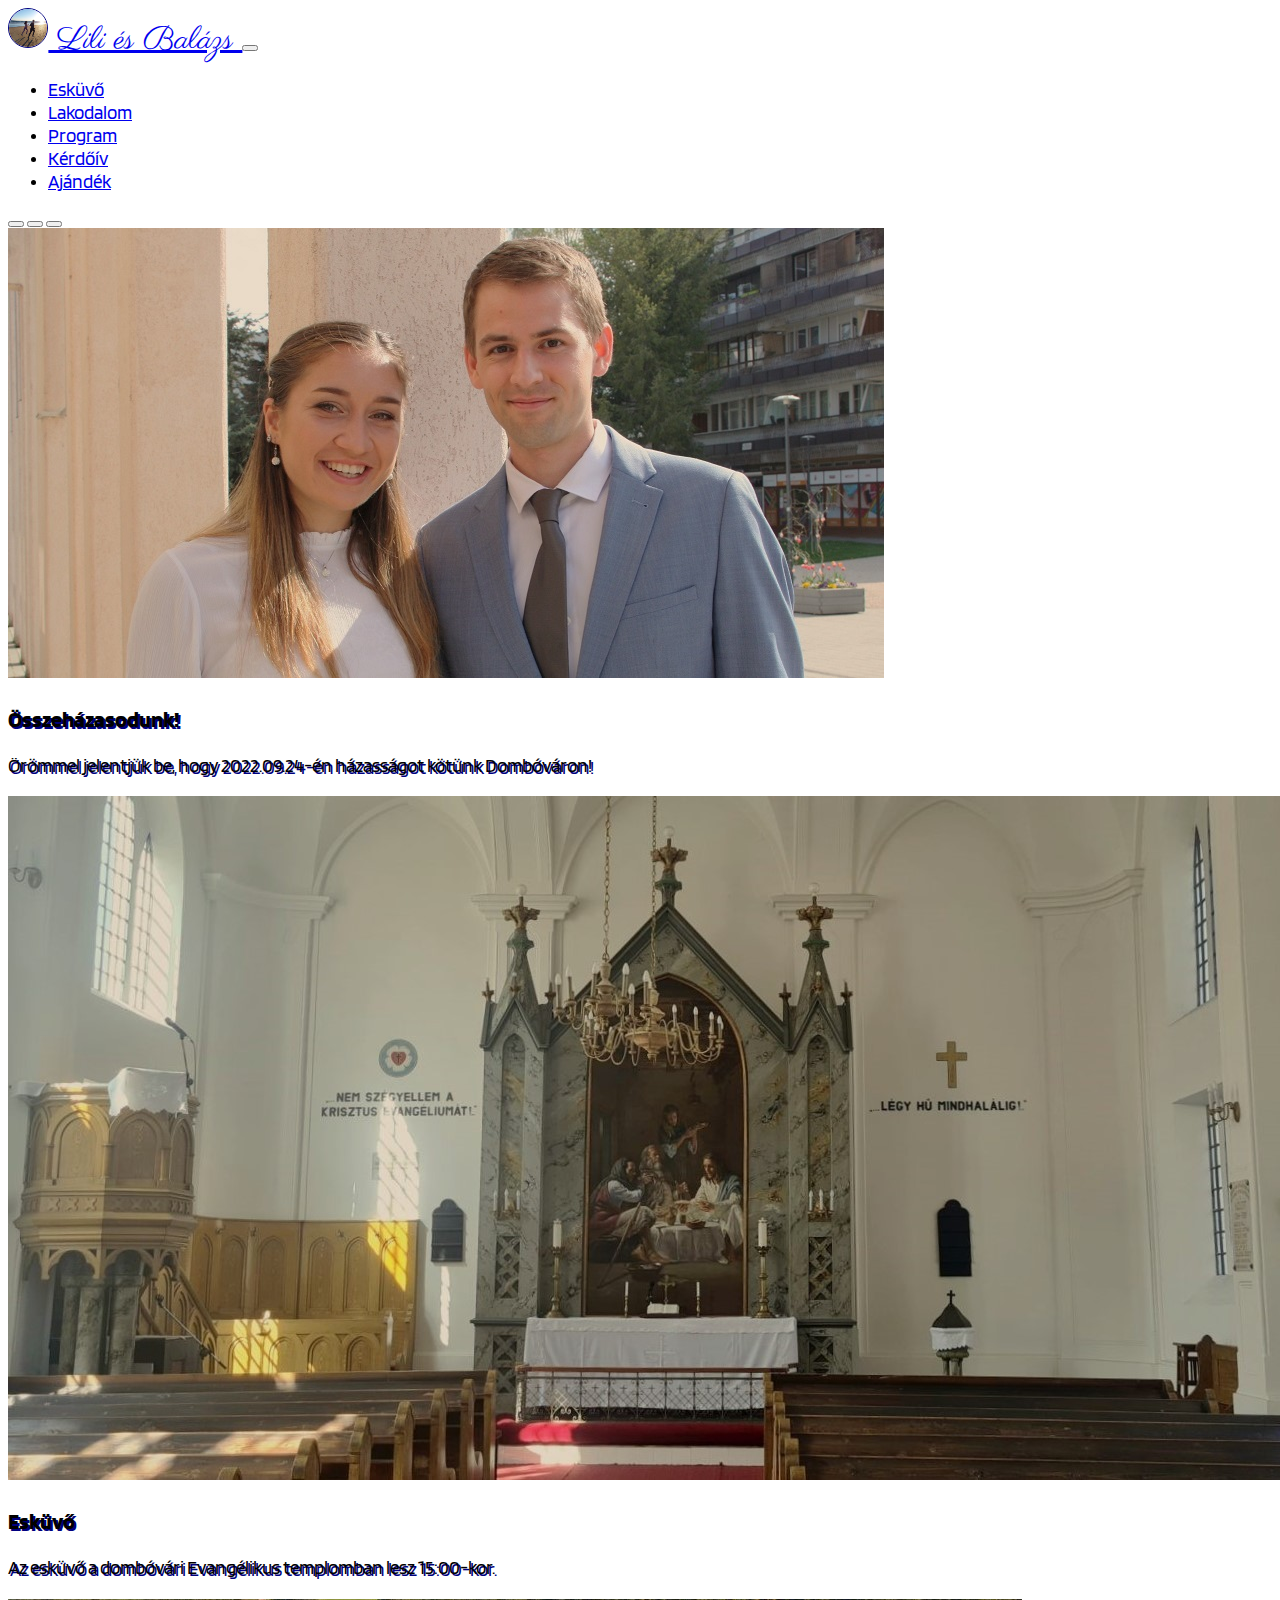
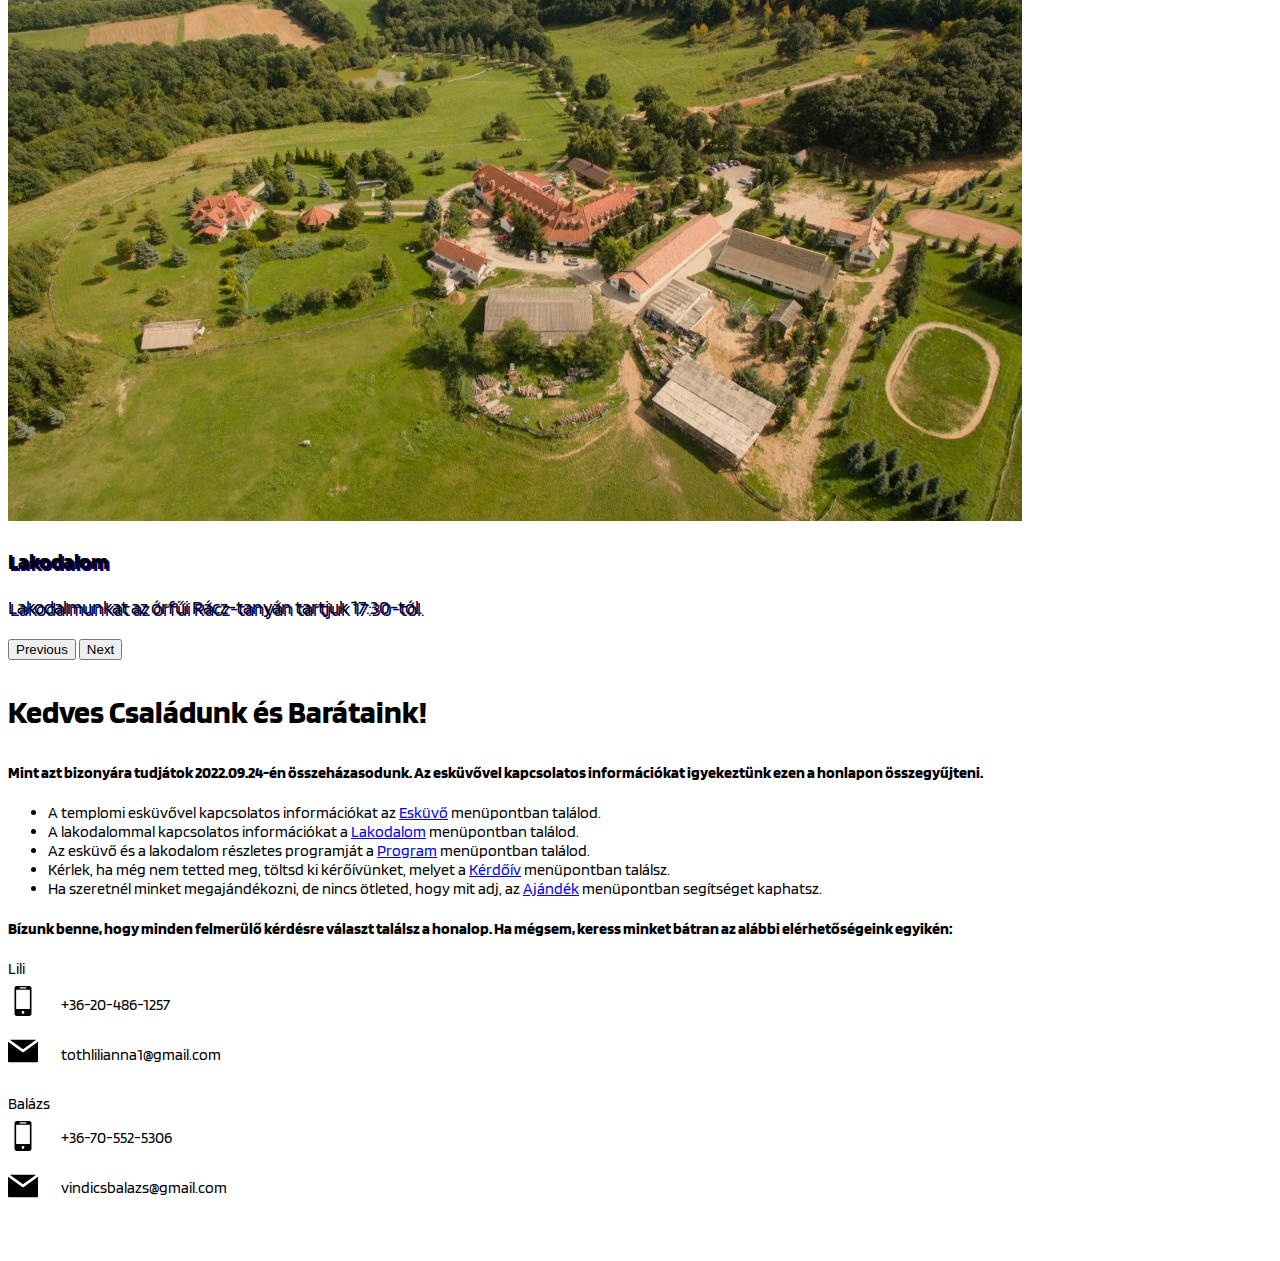
==== index.html @ d45322c8 "index.jpg new fix" ====
<!doctype html>
<html lang="en">
  <head>
    <!-- Required meta tags -->
    <meta charset="utf-8">
    <meta name="viewport" content="width=device-width, initial-scale=1">
    <!-- Bootstrap CSS -->
    <link href="https://cdn.jsdelivr.net/npm/bootstrap@5.2.0-beta1/dist/css/bootstrap.min.css" rel="stylesheet" integrity="sha384-0evHe/X+R7YkIZDRvuzKMRqM+OrBnVFBL6DOitfPri4tjfHxaWutUpFmBp4vmVor" crossorigin="anonymous">
    <!-- <link href="https://cdn.jsdelivr.net/npm/bootstrap@5.1.3/dist/css/bootstrap.min.css" rel="stylesheet" integrity="sha384-1BmE4kWBq78iYhFldvKuhfTAU6auU8tT94WrHftjDbrCEXSU1oBoqyl2QvZ6jIW3" crossorigin="anonymous"> -->
    <!-- My CSS -->
    <link rel="stylesheet" href="css/master.css">
    <!-- Google Fonts -->
    <link rel="preconnect" href="https://fonts.googleapis.com">
    <link rel="preconnect" href="https://fonts.gstatic.com" crossorigin>
    <link href="https://fonts.googleapis.com/css2?family=Blinker&family=Parisienne&display=swap" rel="stylesheet">

    <title>Lili és Balázs</title>
  </head>
  <body id="index">
    <nav class="navbar navbar-expand-lg navbar-light bg-light">
      <div class="container-fluid">
        <a class="navbar-brand" href="index.html">
          <img src="logo.jpg" alt="" class="d-inline-block align-text-top">
          Lili és Balázs
        </a>
        <button class="navbar-toggler" type="button" data-bs-toggle="collapse" data-bs-target="#navbar" aria-controls="navbar" aria-expanded="false" aria-label="Toggle navigation">
          <span class="navbar-toggler-icon"></span>
        </button>
        <div class="collapse navbar-collapse" id="navbar">
          <ul class="navbar-nav me-auto mb-2 mb-lg-0">
            <li class="nav-item">
              <a class="nav-link" href="wedding.html">Esküvő</a>
            </li>
            <li class="nav-item">
              <a class="nav-link" href="nuptial.html">Lakodalom</a>
            </li>
            <li class="nav-item">
              <a class="nav-link" href="program.html">Program</a>
            </li>
            <li class="nav-item">
              <a class="nav-link" href="form.html">Kérdőív</a>
            </li>
            <li class="nav-item">
              <a class="nav-link" href="gifts.html">Ajándék</a>
            </li>
          </ul>
        </div>
      </div>
    </nav>
    <div class="container-lg">
      <div id="carouselExampleCaptions" class="carousel slide" data-bs-ride="false">
        <div class="carousel-indicators">
          <button type="button" data-bs-target="#carouselExampleCaptions" data-bs-slide-to="0" class="active" aria-current="true" aria-label="Slide 1"></button>
          <button type="button" data-bs-target="#carouselExampleCaptions" data-bs-slide-to="1" aria-label="Slide 2"></button>
          <button type="button" data-bs-target="#carouselExampleCaptions" data-bs-slide-to="2" aria-label="Slide 3"></button>
        </div>
        <div class="carousel-inner">
          <div class="carousel-item">
            <img src="./sources/wedding.jpg" class="d-block w-100" alt="wedding">
            <div class="carousel-caption">
              <h3>Összeházasodunk!</h3>
              <p>Örömmel jelentjük be, hogy 2022.09.24-én házasságot kötünk Dombóváron!</p>
            </div>
          </div>
          <div class="carousel-item active">
            <img src="./sources/dvtemplom.jpg" class="d-block w-100" alt="church">
            <div class="carousel-caption">
              <h3>Esküvő</h3>
              <p>Az esküvő a dombóvári Evangélikus templomban lesz 15:00-kor.</p>
            </div>
          </div>
          <div class="carousel-item">
            <img src="./sources/racztanya.jpg" class="d-block w-100" alt="racztanya">
            <div class="carousel-caption">
              <h3>Lakodalom</h3>
              <p>Lakodalmunkat az órfűi Rácz-tanyán tartjuk 17:30-tól.</p>
            </div>
          </div>
        </div>
        <button class="carousel-control-prev" type="button" data-bs-target="#carouselExampleCaptions" data-bs-slide="prev">
          <span class="carousel-control-prev-icon" aria-hidden="true"></span>
          <span class="visually-hidden">Previous</span>
        </button>
        <button class="carousel-control-next" type="button" data-bs-target="#carouselExampleCaptions" data-bs-slide="next">
          <span class="carousel-control-next-icon" aria-hidden="true"></span>
          <span class="visually-hidden">Next</span>
        </button>
      </div>
      <!-- <img src="./sources/index.jpg" class="img-fluid" alt="..."> -->
    </div>
    <div class="container">
      <h1 id="title">Kedves Családunk és Barátaink!</h1>
      <h4>Mint azt bizonyára tudjátok 2022.09.24-én összeházasodunk. Az esküvővel kapcsolatos információkat igyekeztünk ezen a honlapon összegyűjteni.</h4>
      <ul class="list-group list-group-flush" id="pageMapList">
        <li class="list-group-item">A templomi esküvővel kapcsolatos információkat az <a href="wedding.html">Esküvő</a> menüpontban találod.</li>
        <li class="list-group-item">A lakodalommal kapcsolatos információkat a <a href="nuptial.html">Lakodalom</a> menüpontban találod.</li>
        <li class="list-group-item">Az esküvő és a lakodalom részletes programját a <a href="program.html">Program</a> menüpontban találod.</li>
        <li class="list-group-item">Kérlek, ha még nem tetted meg, töltsd ki kérőívünket, melyet a <a href="form.html">Kérdőív</a> menüpontban találsz.</li>
        <li class="list-group-item">Ha szeretnél minket megajándékozni, de nincs ötleted, hogy mit adj, az <a href="gifts.html">Ajándék</a> menüpontban segítséget kaphatsz.</li>
      </ul>
      <h4>Bízunk benne, hogy minden felmerülő kérdésre választ találsz a honalop. Ha mégsem, keress minket bátran az alábbi elérhetőségeink egyikén:</h4>
      <div class="container">
        <div class="row">
          <div class="col-md-6">
            <div class="card">
              <div class="card-header">
                Lili
              </div>
              <div class="card-body">
                <div class="container">
                  <div class="row">
                    <div class="col middle">
                      <div class="icon"> <img class="iconSVG" src="sources/phone.svg" alt=""> </div>
                      <div>+36-20-486-1257</div>
                    </div>
                  </div>
                  <div class="row">
                    <div class="col middle">
                      <div class="icon"> <img class="iconSVG" src="sources/email.svg" alt=""> </div>
                      <div>tothlilianna1@gmail.com</div>
                    </div>
                  </div>
                </div>
              </div>
            </div>
          </div>
          <div class="col-md-6">
            <div class="card">
              <div class="card-header">
                Balázs
              </div>
              <div class="card-body">
                <div class="container">
                  <div class="row">
                    <div class="col middle">
                      <div class="icon"> <img class="iconSVG" src="sources/phone.svg" alt=""> </div>
                      +36-70-552-5306
                    </div>
                  </div>
                  <div class="row">
                    <div class="col middle">
                      <div class="icon"> <img class="iconSVG" src="sources/email.svg" alt=""> </div>
                      vindicsbalazs@gmail.com
                    </div>
                  </div>
                </div>
              </div>
            </div>
          </div>
        </div>
      </div>
    </div>
    <!-- JavaScript Bundle with Popper -->
    <script src="https://cdn.jsdelivr.net/npm/bootstrap@5.2.0-beta1/dist/js/bootstrap.bundle.min.js" integrity="sha384-pprn3073KE6tl6bjs2QrFaJGz5/SUsLqktiwsUTF55Jfv3qYSDhgCecCxMW52nD2" crossorigin="anonymous"></script>
    <!-- <script src="https://cdn.jsdelivr.net/npm/bootstrap@5.1.3/dist/js/bootstrap.bundle.min.js" integrity="sha384-ka7Sk0Gln4gmtz2MlQnikT1wXgYsOg+OMhuP+IlRH9sENBO0LRn5q+8nbTov4+1p" crossorigin="anonymous"></script> -->
  </body>
</html>
---- css/master.css ----
body {
  font-family: 'Blinker', sans-serif;
  margin-bottom: 3em;
}

.navbar-brand {
  font-size: 2em;
  font-family: 'Parisienne', cursive;
}

.navbar-brand img{
  width: 1.2em;
  height: 1.2em;
  border: 1px solid #000080;
  border-radius: 50%;
}

nav li a {
  font-size: 1.2em;
}

#index #title {
  margin-top: 1em;
  margin-bottom: 1em;
}

#index #pageMapList {
  margin-top: 20px;
  margin-bottom: 20px;
}

#index h4 {
    text-align: justify;
}

#index .card {
  margin-top: 1em;
  margin-bottom: 1em;
}

#index .middle {
  line-height: 50px;
  height: 50px;
}

#index .middle div {
  line-height: 1.5;
  display: inline-block;
  vertical-align: middle;
}

#index .icon {
  text-align: center;
}

#index .iconSVG {
  height: 30px;
  width:30px;
  margin-right: 20px;
}

#program .icon {
  width: 50px;
  height: 50px;
  padding: 5px 0;
  border: 3px solid #000080;
  border-radius: 40px;
  text-align: center;
}

.accordion-button {
  padding: 3px;
}

#program .col {
  line-height: 50px;
  height: 50px;
  text-align: center;
}

#program .col div {
  line-height: 1.5;
  display: inline-block;
  vertical-align: middle;
}

.iconSVG {
  height: 30px;
  width:30px;
}

.time {
  font-size: 1.2em;
  border-bottom: 2px solid #000080;
  font-weight: bold;
}

.title {
  font-size: 1.2em;
}

.carousel-caption {
  text-shadow: 2px 2px #000080;
}

.carousel-caption {
  font-size: 1.2em;
}

.gift-quote {
  margin-top: 50px;
  font-size: 3.5em;
  font-family: 'Parisienne', cursive;
}

.gift-quote p {
  margin-bottom: 0px;
}

#my_form_container {
  text-align: center;
}

#my_form {
  margin-top: 50px;
  width: 100%;
  height: 3000px;
}

@media only screen and (max-width: 767px) {
  .gift-quote {
    margin-top: 50px;
    font-size: 2em;
    text-align: center;
    padding-left: auto;
    padding-right: auto;
  }
}
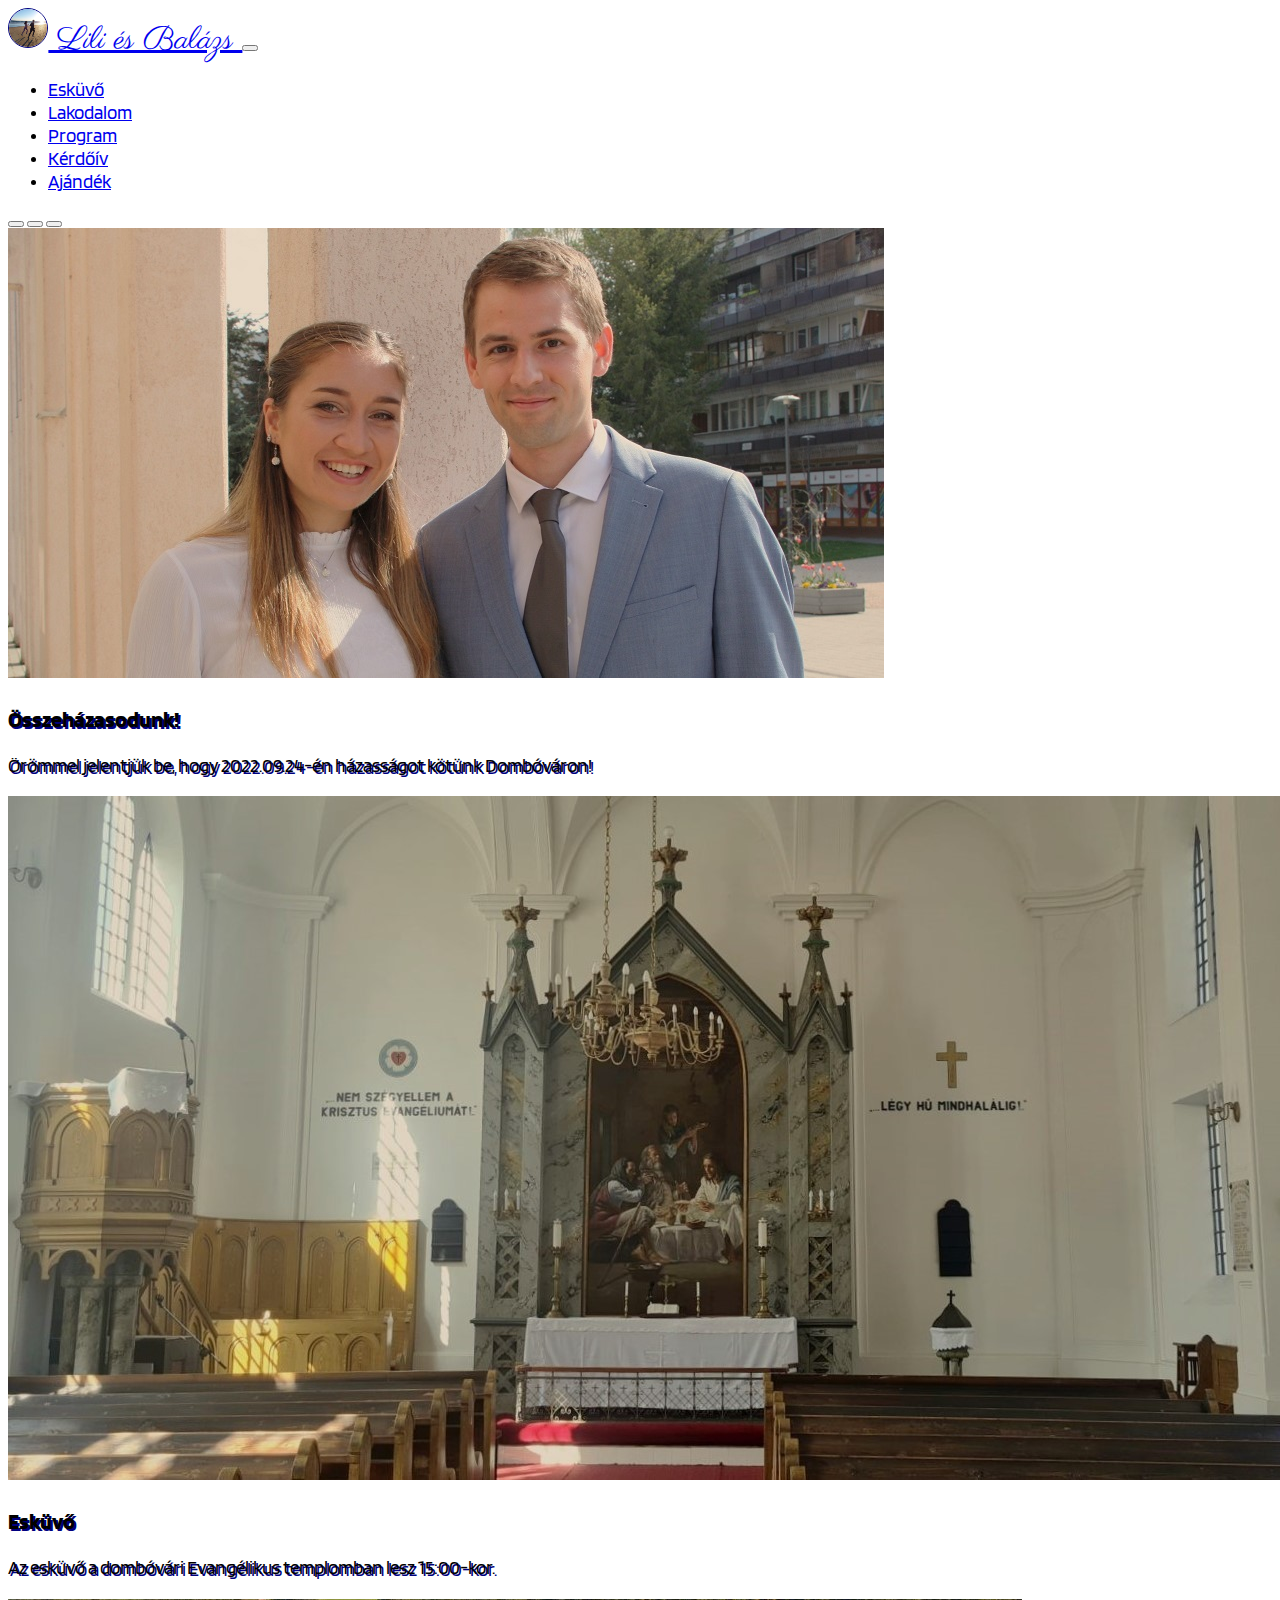
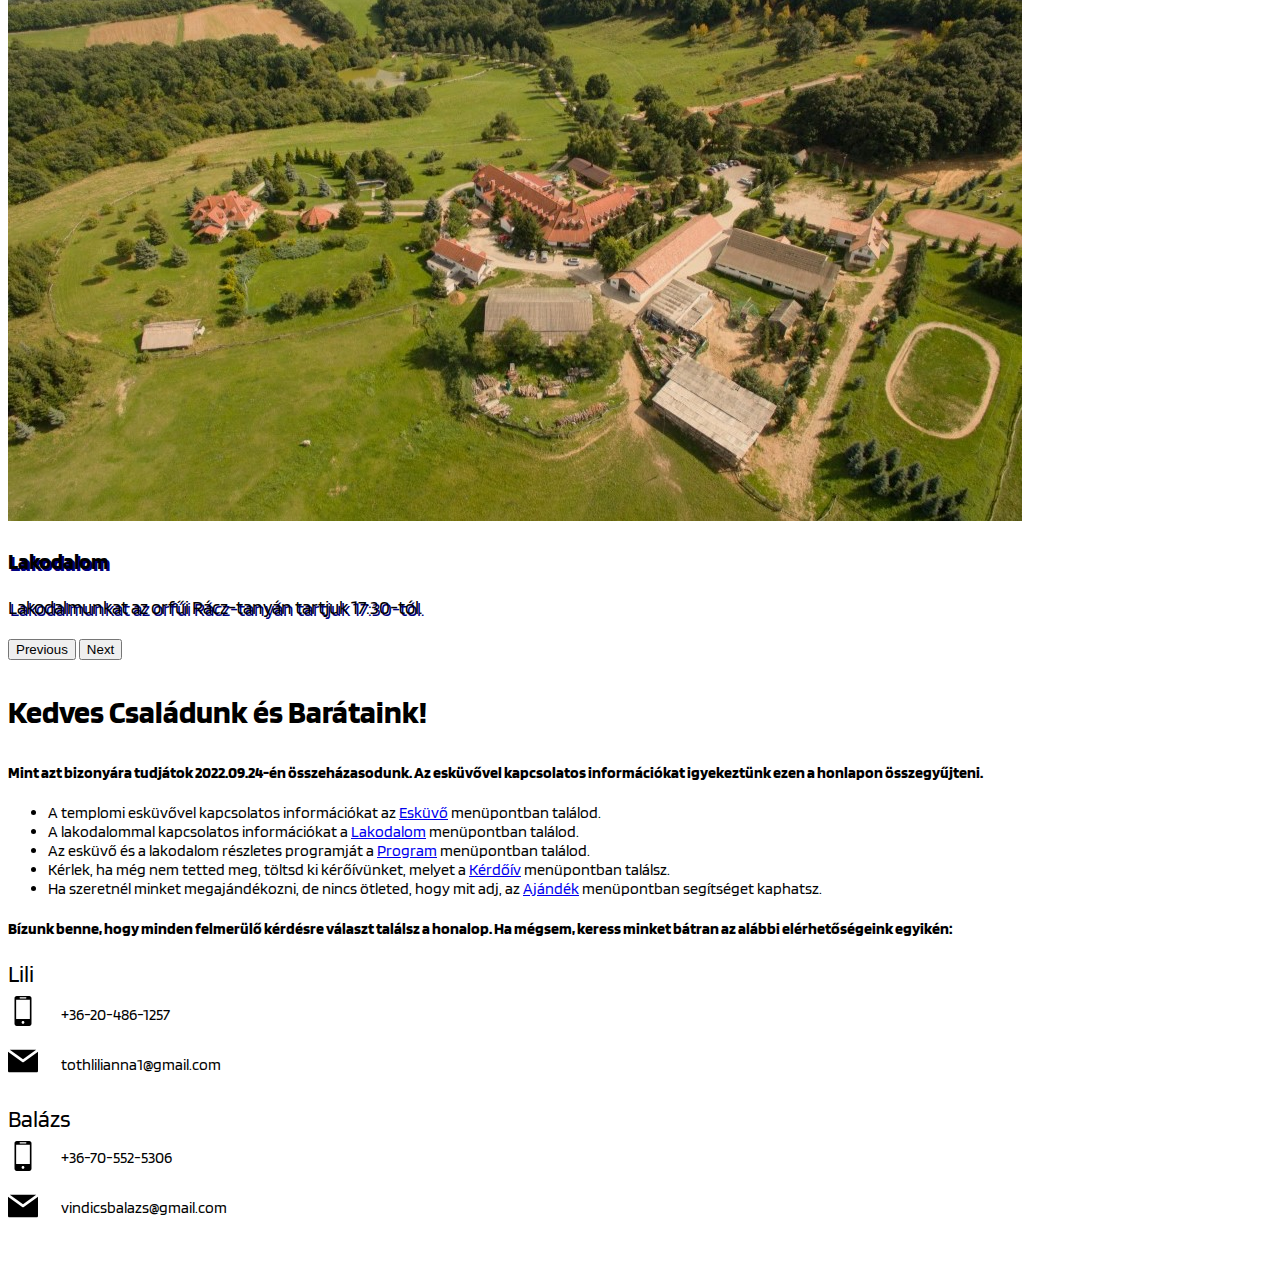
==== commit cd8ad5e2: "bootstrap 5.2" ====
--- a/index.html
+++ b/index.html
@@ -6,7 +6,6 @@
     <meta name="viewport" content="width=device-width, initial-scale=1">
     <!-- Bootstrap CSS -->
     <link href="https://cdn.jsdelivr.net/npm/bootstrap@5.2.0-beta1/dist/css/bootstrap.min.css" rel="stylesheet" integrity="sha384-0evHe/X+R7YkIZDRvuzKMRqM+OrBnVFBL6DOitfPri4tjfHxaWutUpFmBp4vmVor" crossorigin="anonymous">
-    <!-- <link href="https://cdn.jsdelivr.net/npm/bootstrap@5.1.3/dist/css/bootstrap.min.css" rel="stylesheet" integrity="sha384-1BmE4kWBq78iYhFldvKuhfTAU6auU8tT94WrHftjDbrCEXSU1oBoqyl2QvZ6jIW3" crossorigin="anonymous"> -->
     <!-- My CSS -->
     <link rel="stylesheet" href="css/master.css">
     <!-- Google Fonts -->
@@ -55,14 +54,14 @@
           <button type="button" data-bs-target="#carouselExampleCaptions" data-bs-slide-to="2" aria-label="Slide 3"></button>
         </div>
         <div class="carousel-inner">
-          <div class="carousel-item">
+          <div class="carousel-item active">
             <img src="./sources/wedding.jpg" class="d-block w-100" alt="wedding">
             <div class="carousel-caption">
               <h3>Összeházasodunk!</h3>
               <p>Örömmel jelentjük be, hogy 2022.09.24-én házasságot kötünk Dombóváron!</p>
             </div>
           </div>
-          <div class="carousel-item active">
+          <div class="carousel-item">
             <img src="./sources/dvtemplom.jpg" class="d-block w-100" alt="church">
             <div class="carousel-caption">
               <h3>Esküvő</h3>
@@ -73,7 +72,7 @@
             <img src="./sources/racztanya.jpg" class="d-block w-100" alt="racztanya">
             <div class="carousel-caption">
               <h3>Lakodalom</h3>
-              <p>Lakodalmunkat az órfűi Rácz-tanyán tartjuk 17:30-tól.</p>
+              <p>Lakodalmunkat az orfűi Rácz-tanyán tartjuk 17:30-tól.</p>
             </div>
           </div>
         </div>
--- a/css/master.css
+++ b/css/master.css
@@ -57,6 +57,10 @@
   height: 30px;
   width:30px;
   margin-right: 20px;
+}
+
+#index .card-header {
+  font-size: 1.5em;
 }
 
 #program .icon {
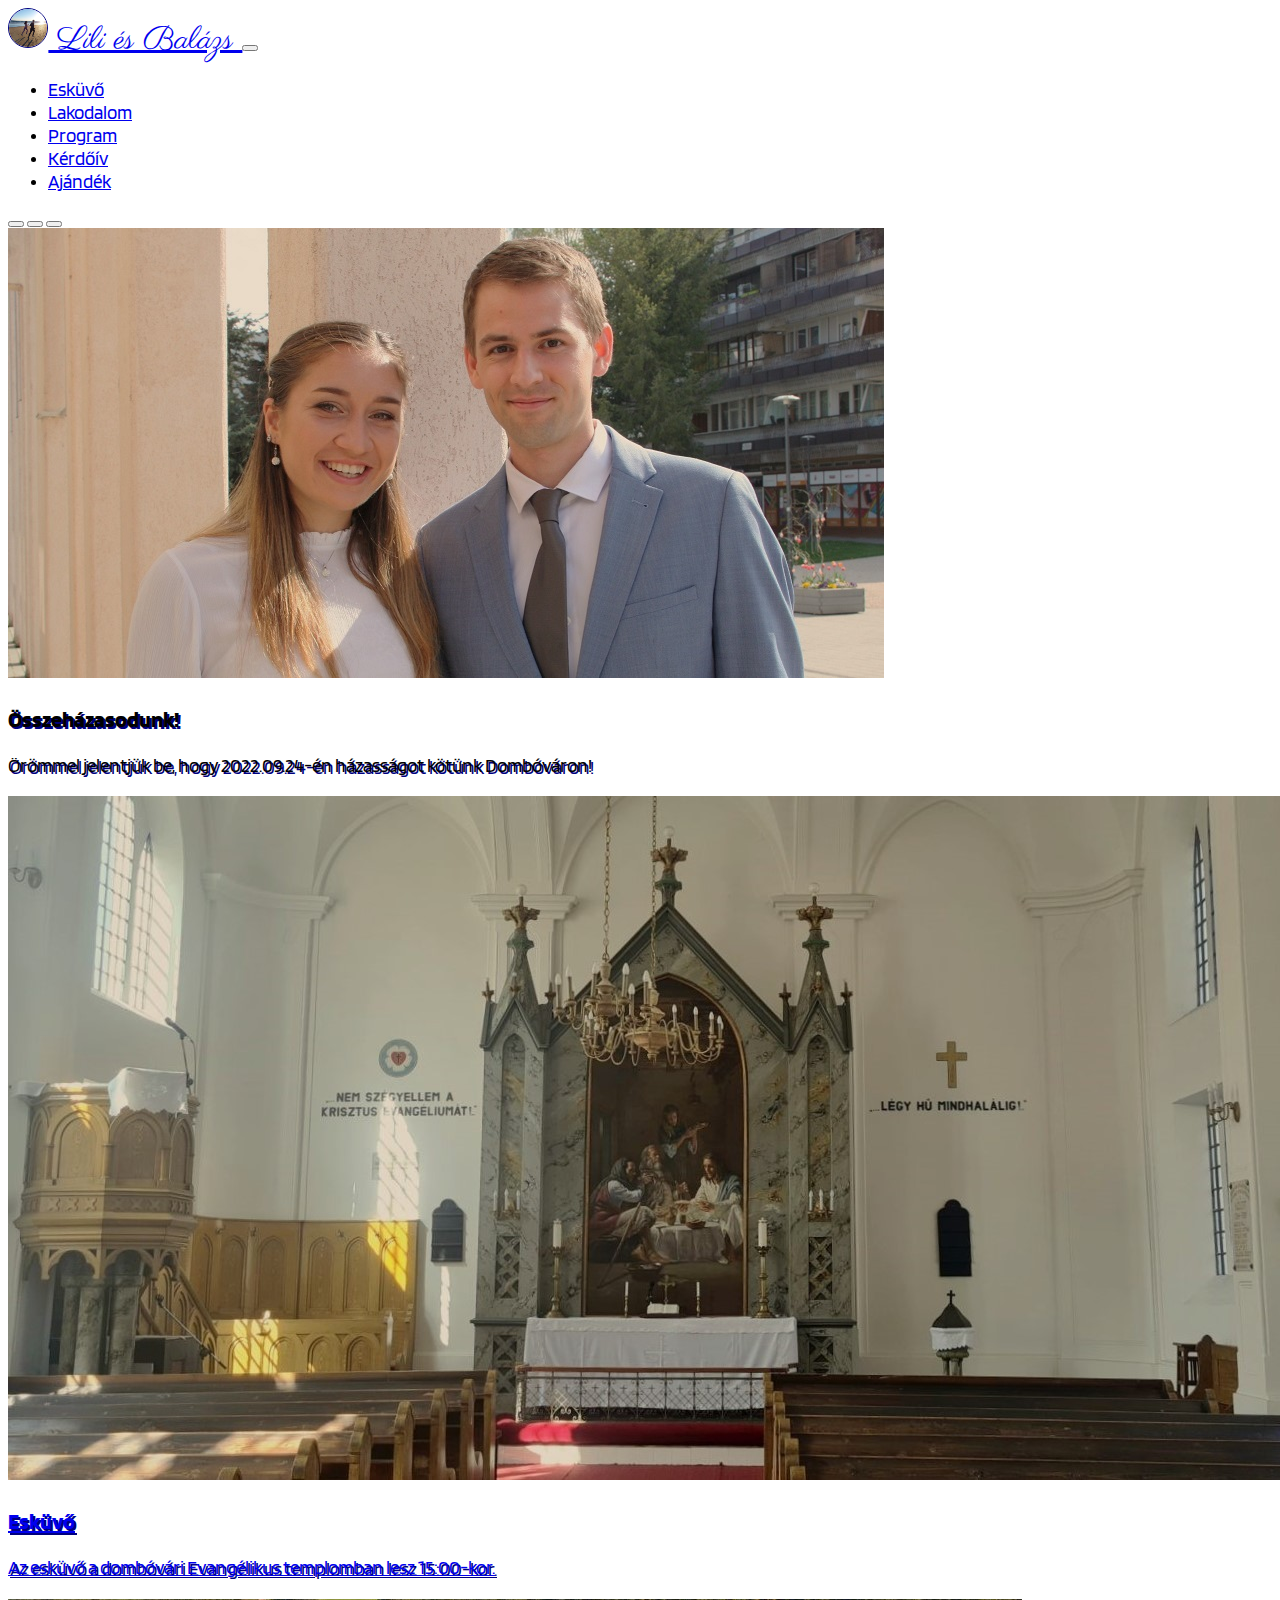
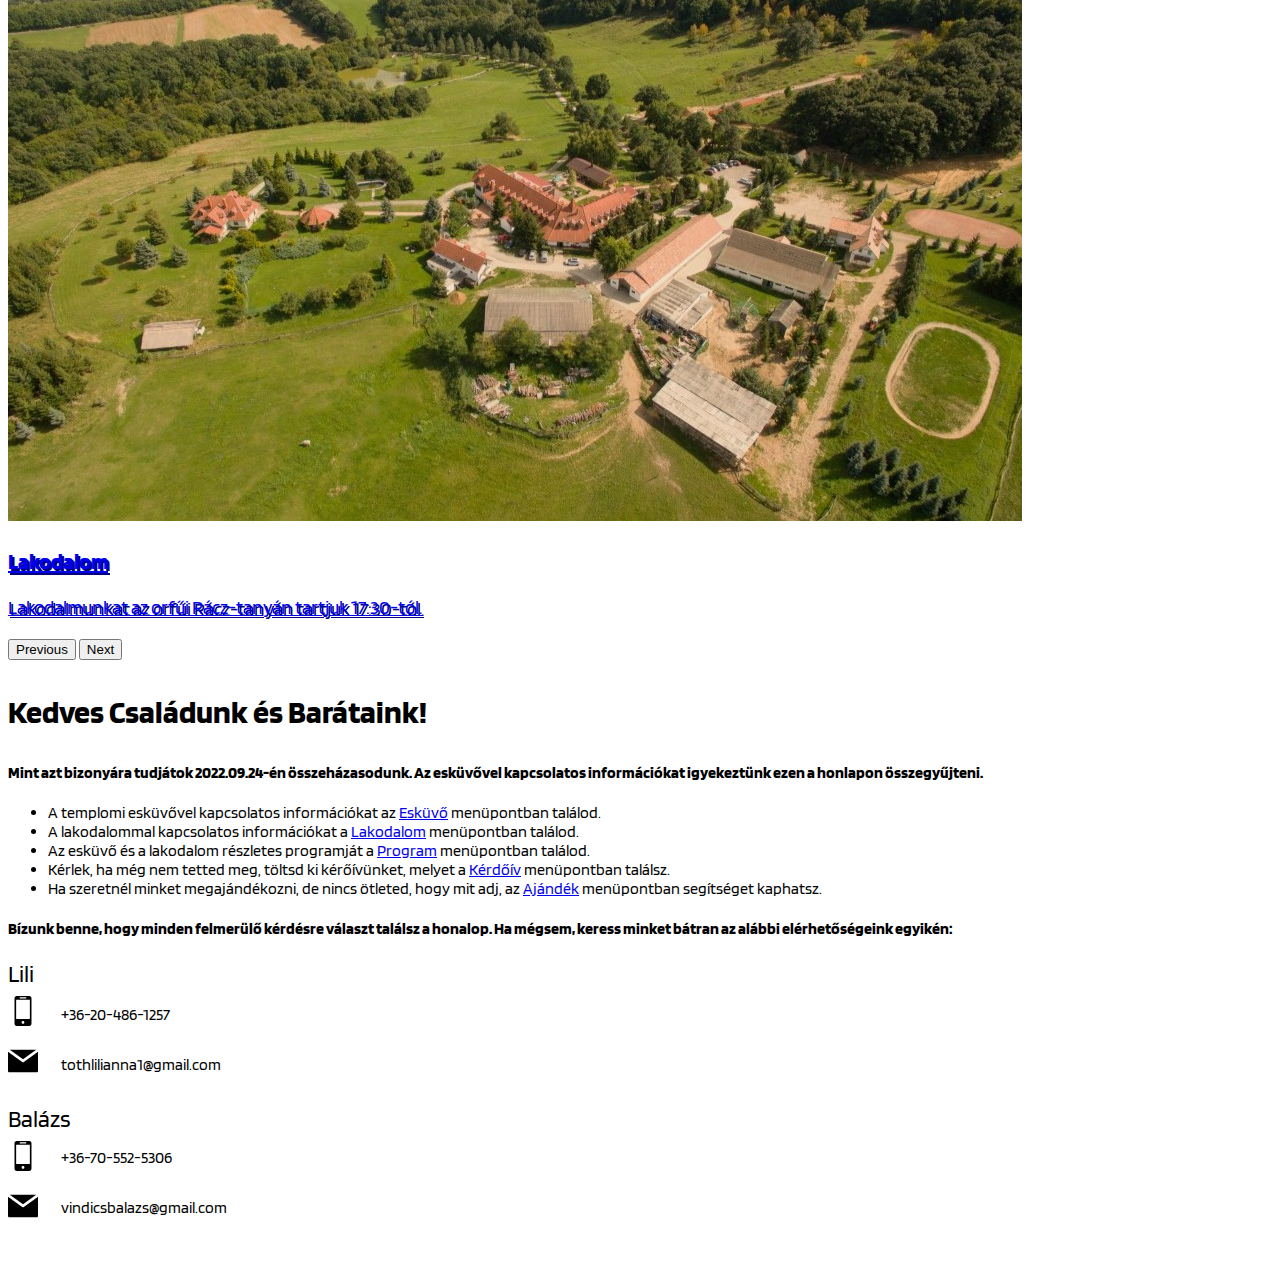
==== commit 85146a1d: "pictures as links" ====
--- a/index.html
+++ b/index.html
@@ -62,18 +62,22 @@
             </div>
           </div>
           <div class="carousel-item">
-            <img src="./sources/dvtemplom.jpg" class="d-block w-100" alt="church">
-            <div class="carousel-caption">
-              <h3>Esküvő</h3>
-              <p>Az esküvő a dombóvári Evangélikus templomban lesz 15:00-kor.</p>
-            </div>
+            <a href="wedding.html">
+              <img src="./sources/dvtemplom.jpg" class="d-block w-100" alt="church">
+              <div class="carousel-caption">
+                <h3>Esküvő</h3>
+                <p>Az esküvő a dombóvári Evangélikus templomban lesz 15:00-kor.</p>
+              </div>
+            </a>
           </div>
           <div class="carousel-item">
-            <img src="./sources/racztanya.jpg" class="d-block w-100" alt="racztanya">
-            <div class="carousel-caption">
-              <h3>Lakodalom</h3>
-              <p>Lakodalmunkat az orfűi Rácz-tanyán tartjuk 17:30-tól.</p>
-            </div>
+            <a href="nuptial.html">
+              <img src="./sources/racztanya.jpg" class="d-block w-100" alt="racztanya">
+              <div class="carousel-caption">
+                <h3>Lakodalom</h3>
+                <p>Lakodalmunkat az orfűi Rácz-tanyán tartjuk 17:30-tól.</p>
+              </div>
+            </a>
           </div>
         </div>
         <button class="carousel-control-prev" type="button" data-bs-target="#carouselExampleCaptions" data-bs-slide="prev">
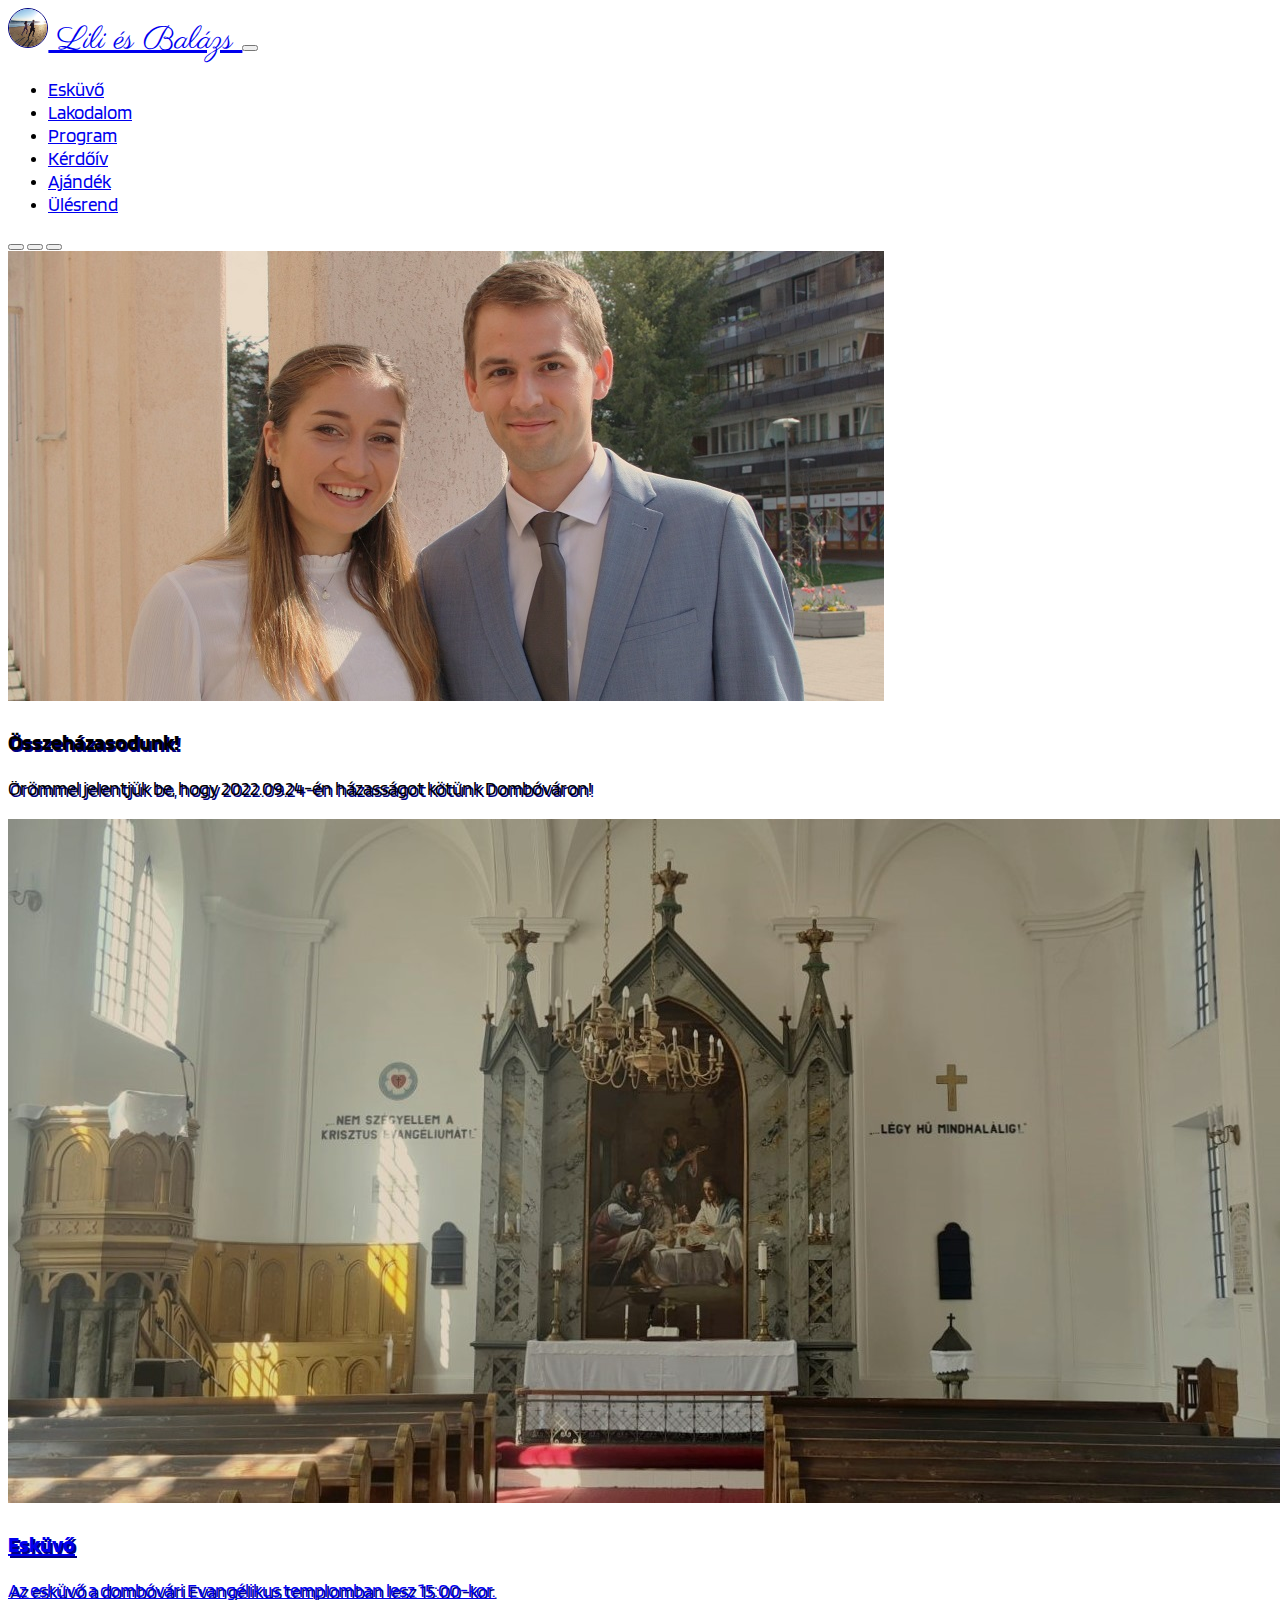
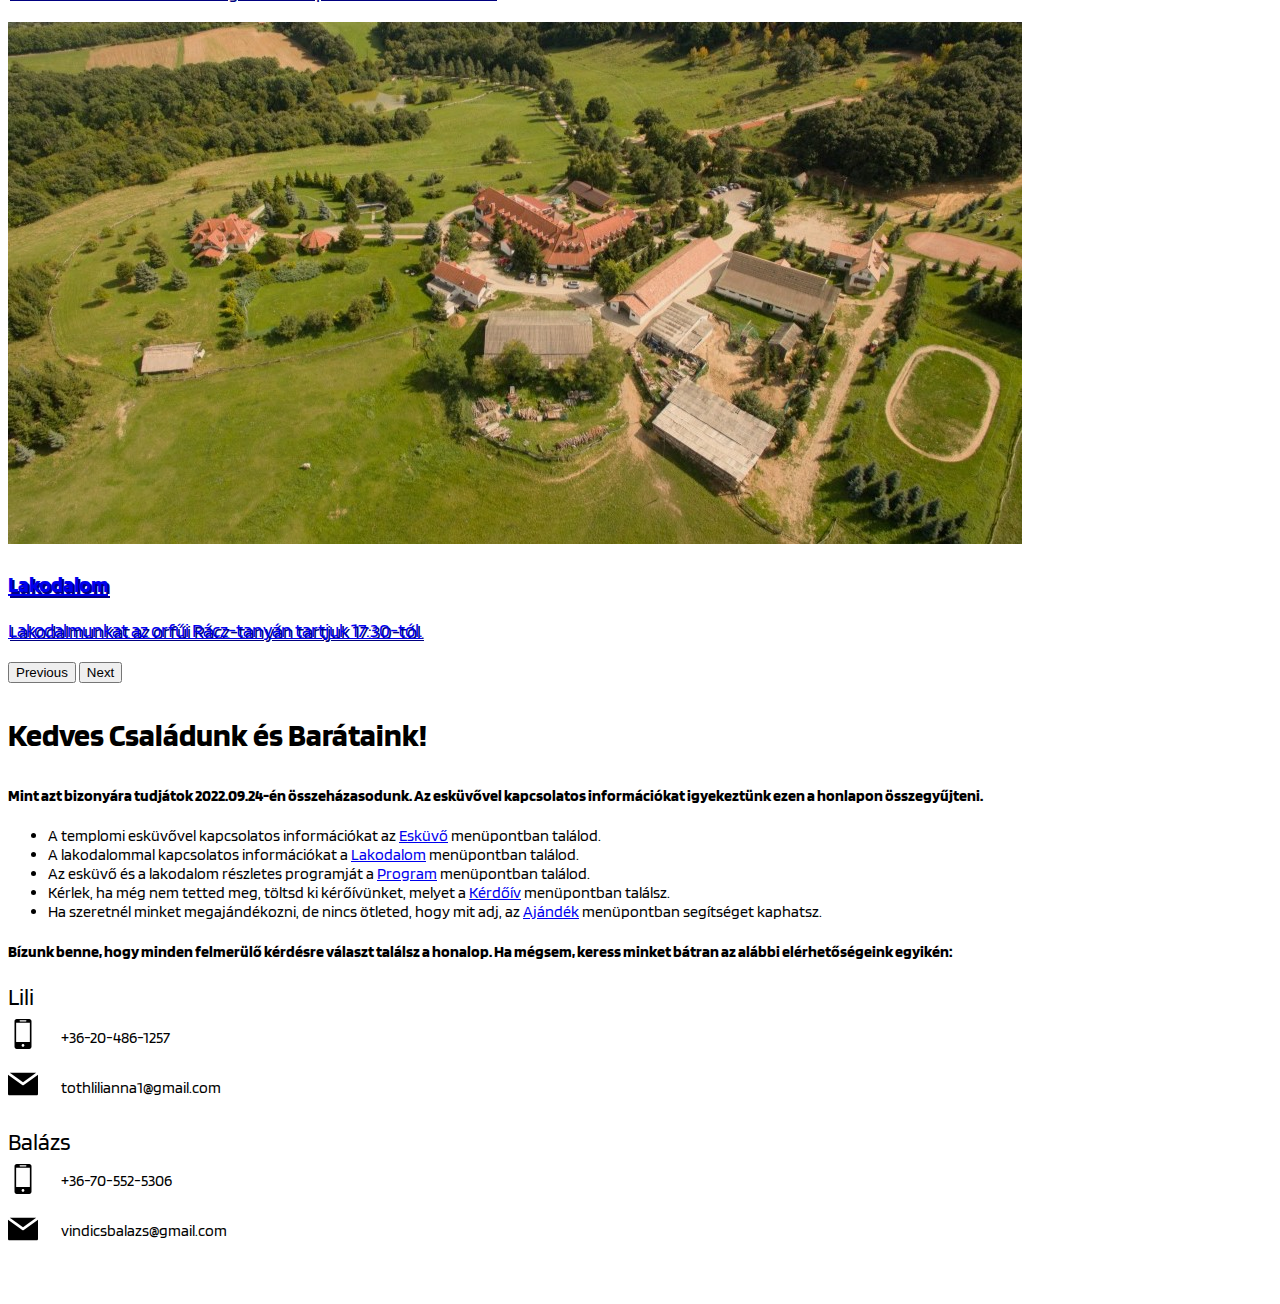
==== commit 1fcfaa85: "menu" ====
--- a/index.html
+++ b/index.html
@@ -41,6 +41,9 @@
             </li>
             <li class="nav-item">
               <a class="nav-link" href="gifts.html">Ajándék</a>
+            </li>
+            <li class="nav-item">
+              <a class="nav-link" href="place.html">Ülésrend</a>
             </li>
           </ul>
         </div>
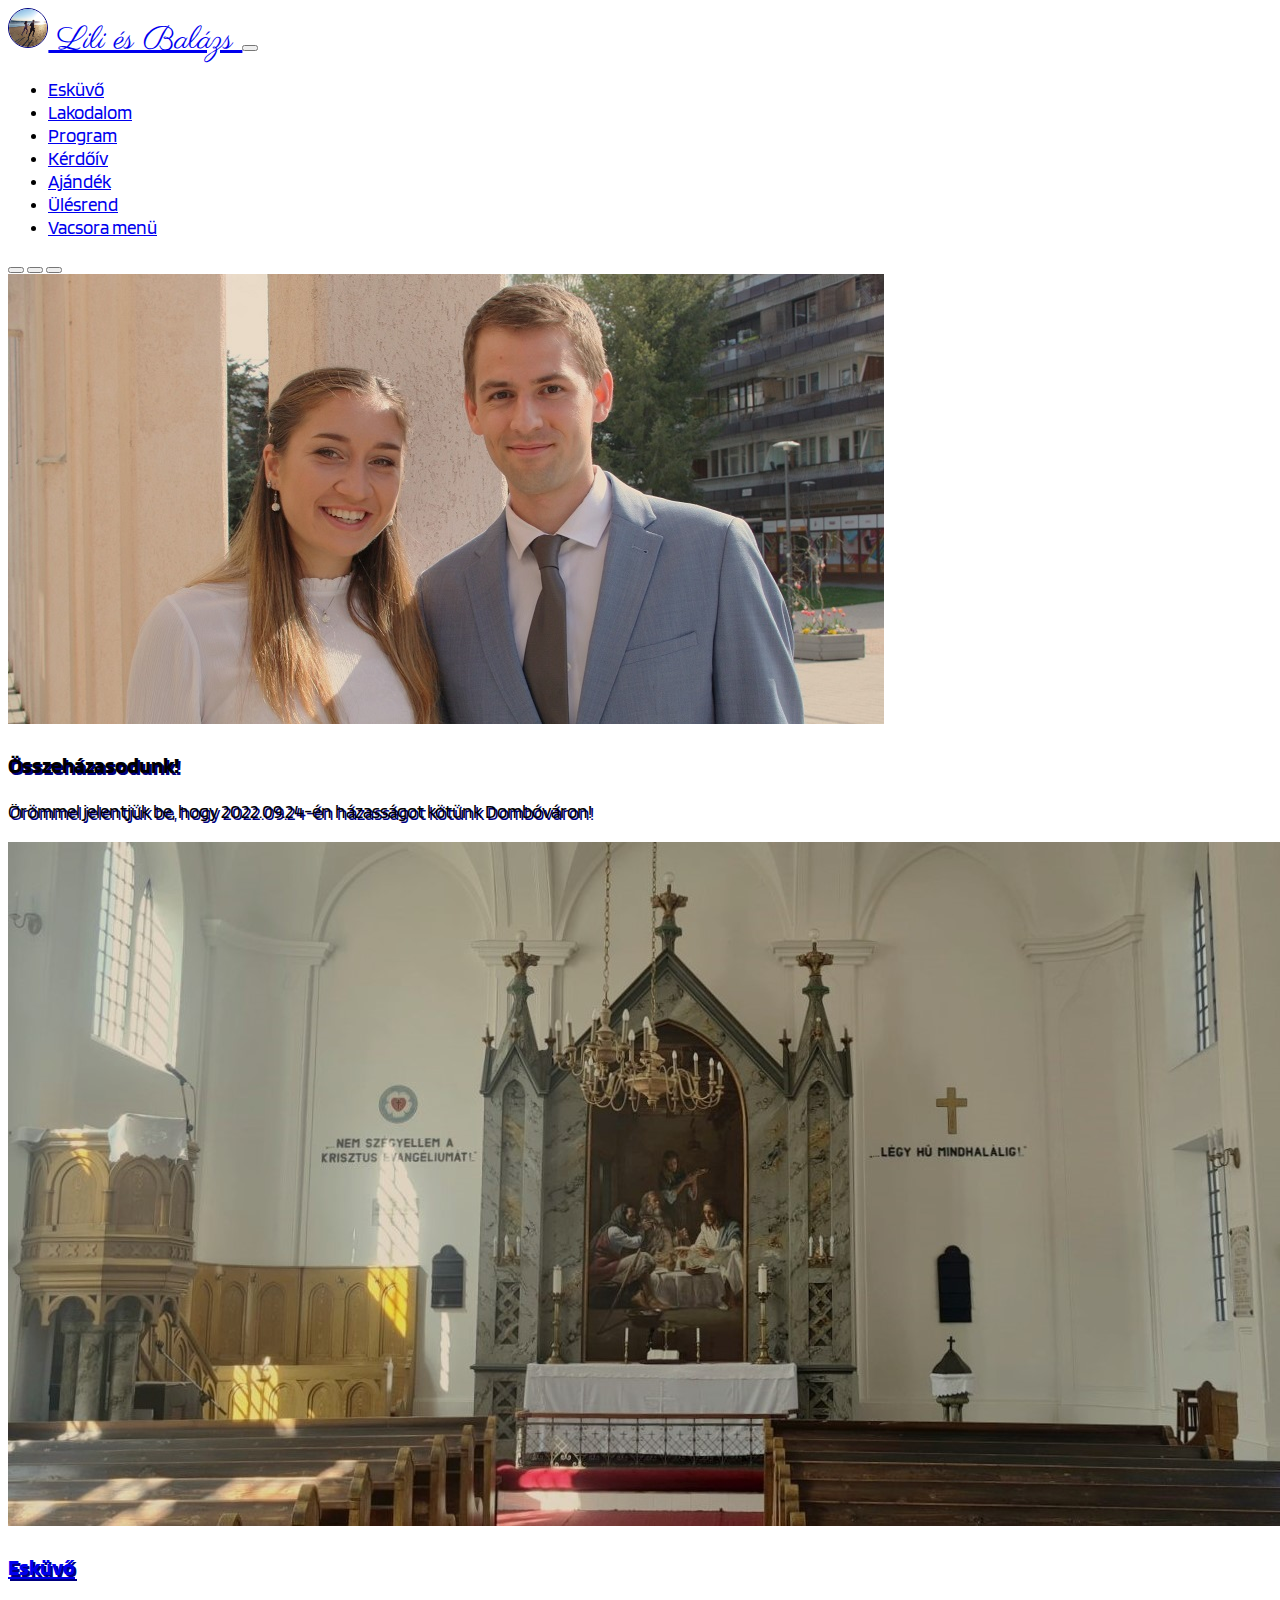
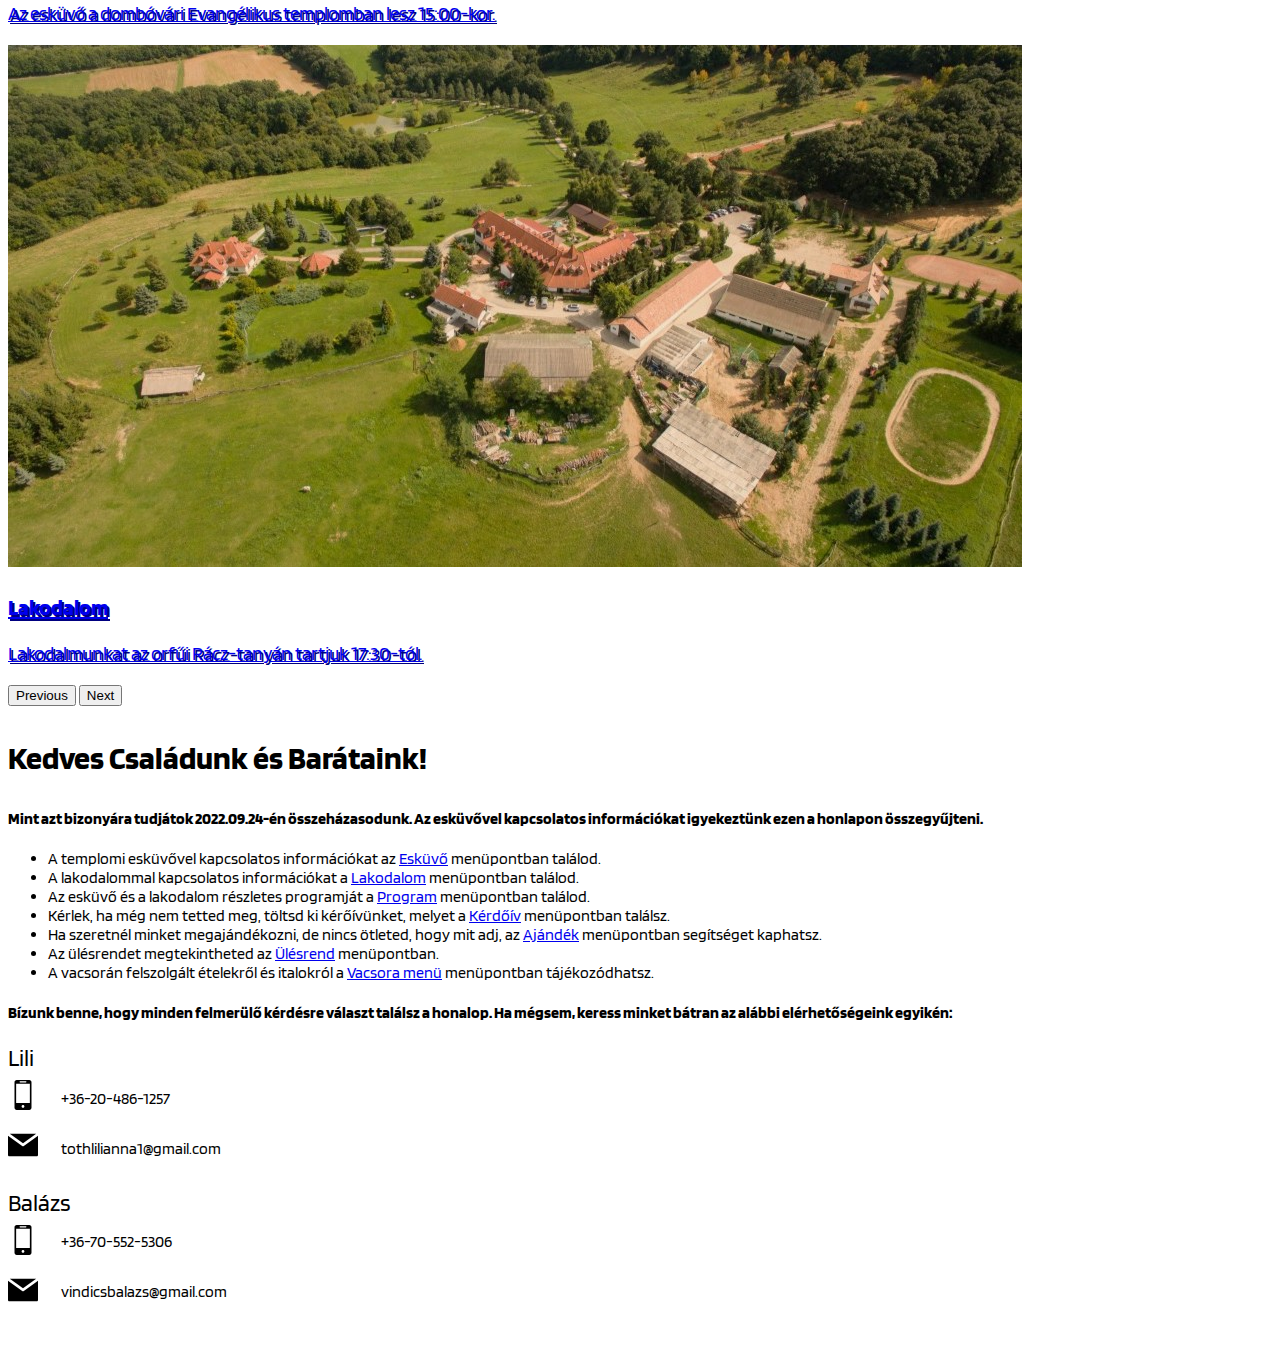
==== commit e7288751: "menu" ====
--- a/index.html
+++ b/index.html
@@ -44,6 +44,9 @@
             </li>
             <li class="nav-item">
               <a class="nav-link" href="place.html">Ülésrend</a>
+            </li>
+            <li class="nav-item">
+              <a class="nav-link" href="menu.html">Vacsora menü</a>
             </li>
           </ul>
         </div>
@@ -103,6 +106,8 @@
         <li class="list-group-item">Az esküvő és a lakodalom részletes programját a <a href="program.html">Program</a> menüpontban találod.</li>
         <li class="list-group-item">Kérlek, ha még nem tetted meg, töltsd ki kérőívünket, melyet a <a href="form.html">Kérdőív</a> menüpontban találsz.</li>
         <li class="list-group-item">Ha szeretnél minket megajándékozni, de nincs ötleted, hogy mit adj, az <a href="gifts.html">Ajándék</a> menüpontban segítséget kaphatsz.</li>
+        <li class="list-group-item">Az ülésrendet megtekintheted az <a href="place.html">Ülésrend</a> menüpontban.</li>
+        <li class="list-group-item">A vacsorán felszolgált ételekről és italokról a <a href="place.html">Vacsora menü</a> menüpontban tájékozódhatsz.</li>
       </ul>
       <h4>Bízunk benne, hogy minden felmerülő kérdésre választ találsz a honalop. Ha mégsem, keress minket bátran az alábbi elérhetőségeink egyikén:</h4>
       <div class="container">
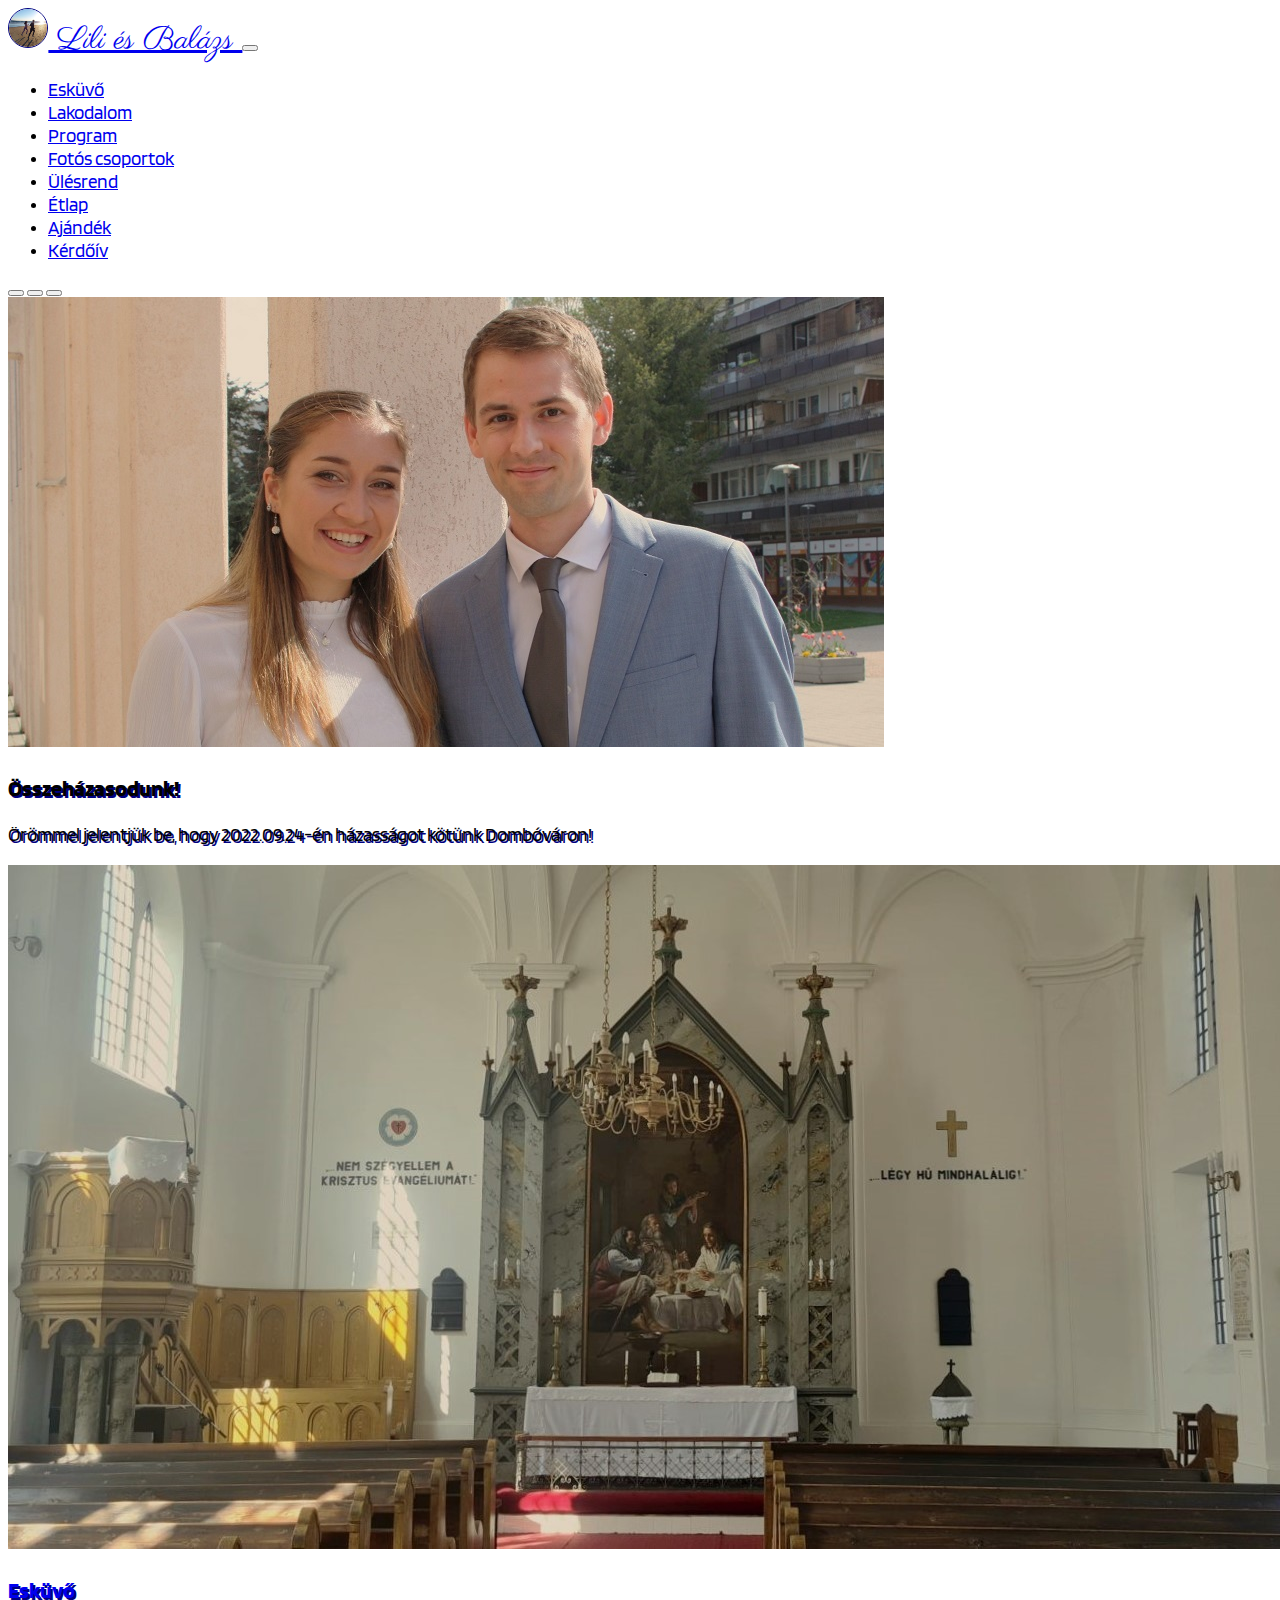
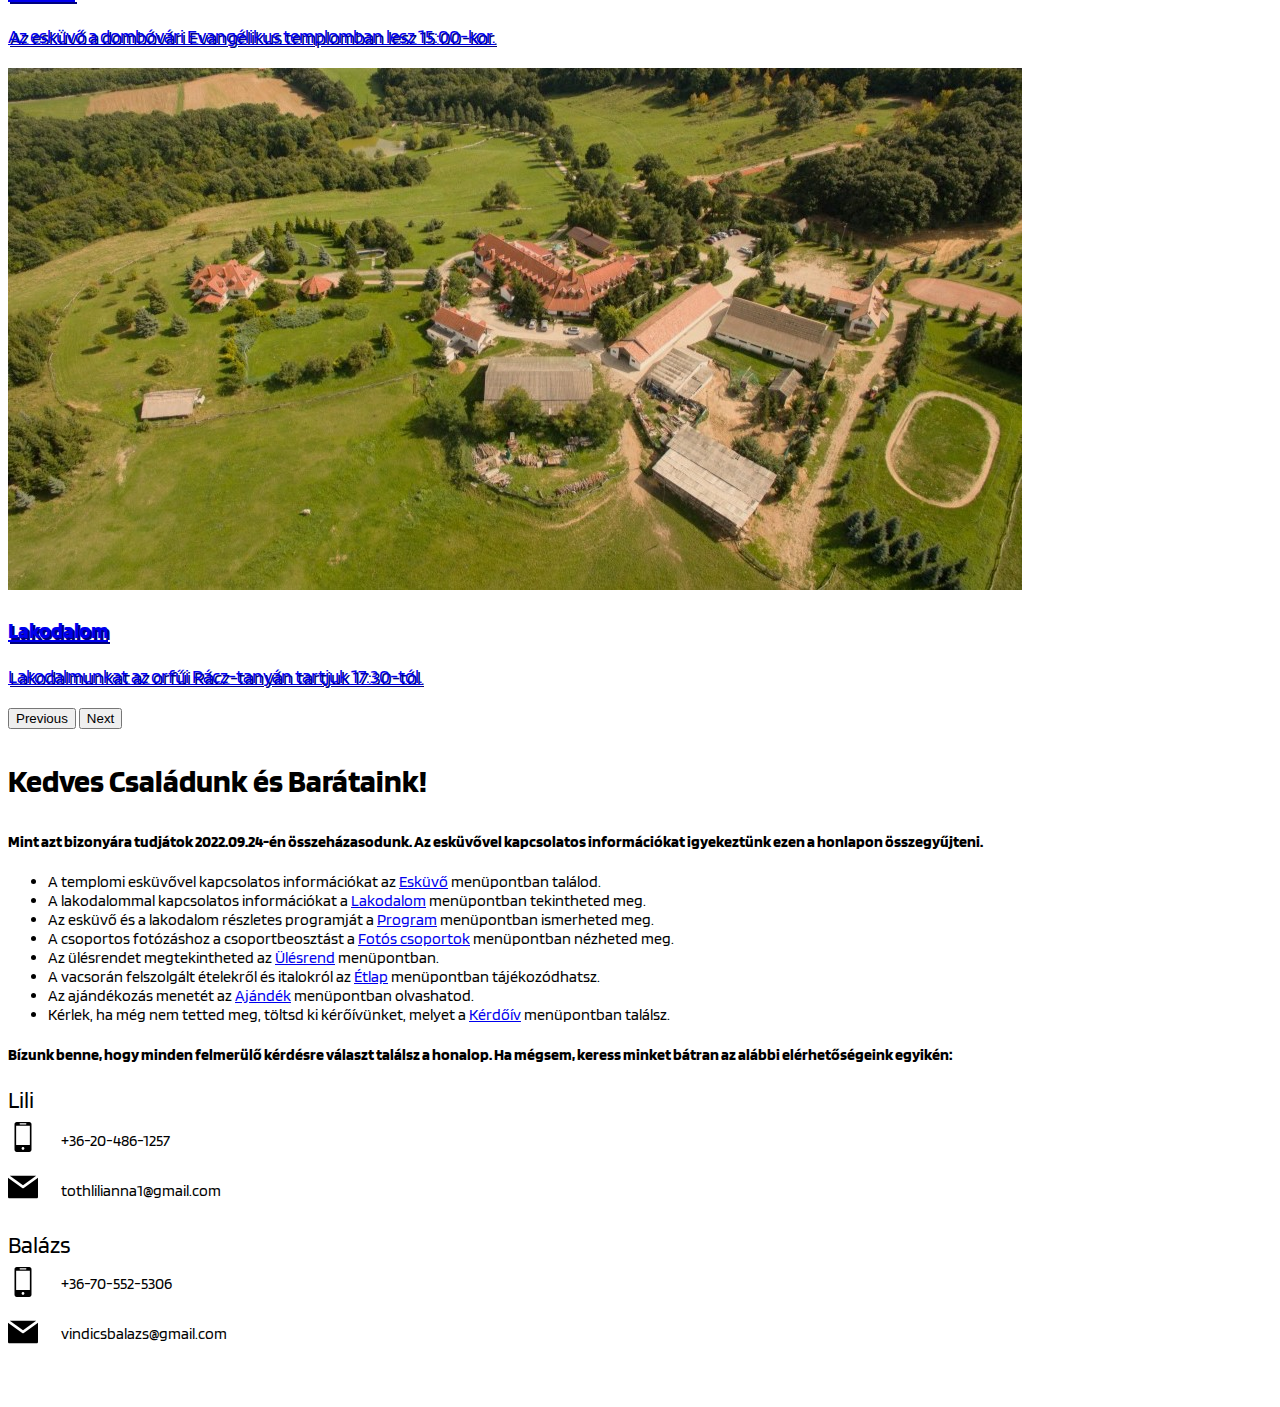
==== commit 8e5274fa: "repair" ====
--- a/index.html
+++ b/index.html
@@ -37,16 +37,19 @@
               <a class="nav-link" href="program.html">Program</a>
             </li>
             <li class="nav-item">
-              <a class="nav-link" href="form.html">Kérdőív</a>
+              <a class="nav-link" href="photo_group.html">Fotós csoportok</a>
+            </li>
+            <li class="nav-item">
+              <a class="nav-link" href="place.html">Ülésrend</a>
+            </li>
+            <li class="nav-item">
+              <a class="nav-link" href="menu.html">Étlap</a>
             </li>
             <li class="nav-item">
               <a class="nav-link" href="gifts.html">Ajándék</a>
             </li>
             <li class="nav-item">
-              <a class="nav-link" href="place.html">Ülésrend</a>
-            </li>
-            <li class="nav-item">
-              <a class="nav-link" href="menu.html">Vacsora menü</a>
+              <a class="nav-link" href="form.html">Kérdőív</a>
             </li>
           </ul>
         </div>
@@ -102,12 +105,13 @@
       <h4>Mint azt bizonyára tudjátok 2022.09.24-én összeházasodunk. Az esküvővel kapcsolatos információkat igyekeztünk ezen a honlapon összegyűjteni.</h4>
       <ul class="list-group list-group-flush" id="pageMapList">
         <li class="list-group-item">A templomi esküvővel kapcsolatos információkat az <a href="wedding.html">Esküvő</a> menüpontban találod.</li>
-        <li class="list-group-item">A lakodalommal kapcsolatos információkat a <a href="nuptial.html">Lakodalom</a> menüpontban találod.</li>
-        <li class="list-group-item">Az esküvő és a lakodalom részletes programját a <a href="program.html">Program</a> menüpontban találod.</li>
+        <li class="list-group-item">A lakodalommal kapcsolatos információkat a <a href="nuptial.html">Lakodalom</a> menüpontban tekintheted meg.</li>
+        <li class="list-group-item">Az esküvő és a lakodalom részletes programját a <a href="program.html">Program</a> menüpontban ismerheted meg.</li>
+        <li class="list-group-item">A csoportos fotózáshoz a csoportbeosztást a <a href="photo_group.html">Fotós csoportok</a> menüpontban nézheted meg.</li>
+        <li class="list-group-item">Az ülésrendet megtekintheted az <a href="place.html">Ülésrend</a> menüpontban.</li>
+        <li class="list-group-item">A vacsorán felszolgált ételekről és italokról az <a href="place.html">Étlap</a> menüpontban tájékozódhatsz.</li>
+        <li class="list-group-item">Az ajándékozás menetét az <a href="gifts.html">Ajándék</a> menüpontban olvashatod.</li>
         <li class="list-group-item">Kérlek, ha még nem tetted meg, töltsd ki kérőívünket, melyet a <a href="form.html">Kérdőív</a> menüpontban találsz.</li>
-        <li class="list-group-item">Ha szeretnél minket megajándékozni, de nincs ötleted, hogy mit adj, az <a href="gifts.html">Ajándék</a> menüpontban segítséget kaphatsz.</li>
-        <li class="list-group-item">Az ülésrendet megtekintheted az <a href="place.html">Ülésrend</a> menüpontban.</li>
-        <li class="list-group-item">A vacsorán felszolgált ételekről és italokról a <a href="place.html">Vacsora menü</a> menüpontban tájékozódhatsz.</li>
       </ul>
       <h4>Bízunk benne, hogy minden felmerülő kérdésre választ találsz a honalop. Ha mégsem, keress minket bátran az alábbi elérhetőségeink egyikén:</h4>
       <div class="container">
--- a/css/master.css
+++ b/css/master.css
@@ -131,6 +131,11 @@
   height: 3000px;
 }
 
+.gift_info {
+  font-size: 1.5em;
+  margin-top: 30px;
+}
+
 @media only screen and (max-width: 767px) {
   .gift-quote {
     margin-top: 50px;
